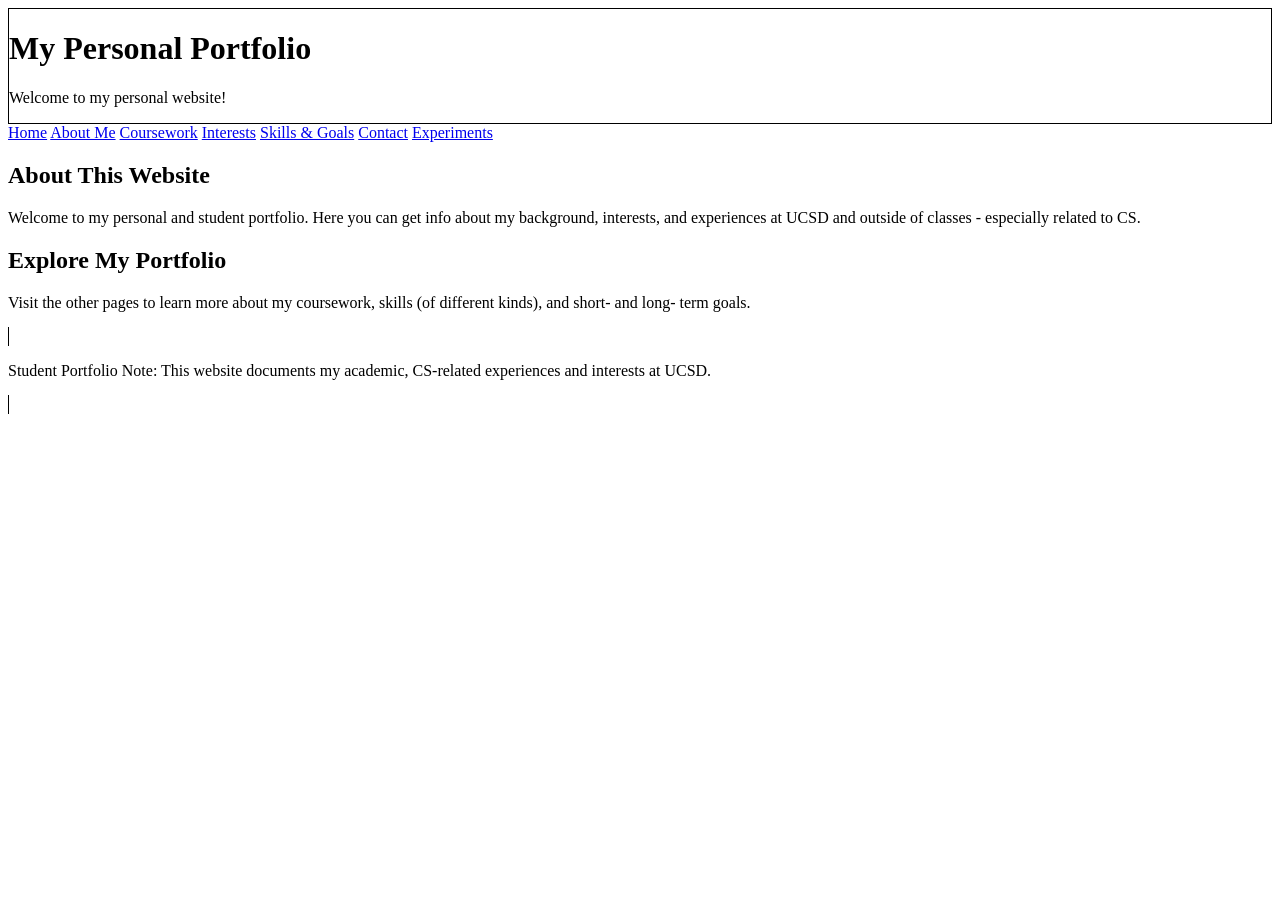
==== index.html @ 02f284f7 "Initial HW3 portfolio setup" ====
<!DOCTYPE html>
<html lang="en">
<head>
    <meta charset="UTF-8">
    <meta name="viewport" content="width=device-width, initial-scale=1.0">
    <title>My Personal Portfolio</title>
    <link rel="icon" href="favicon.svg" type="image/svg+xml">
    
<style>
    header {
        border: 1px solid black;
    }

    student-note {
        border: 1px solid black;
    }
</style>

</head>
<body>
<header>
    <h1>My Personal Portfolio</h1>
    <p>Welcome to my personal website!</p>
</header>
<nav>
    <a href="index.html">Home</a>
    <a href="about.html">About Me</a>
    <a href="coursework.html">Coursework</a>
    <a href="interests.html">Interests</a>
    <a href="skills.html">Skills &amp; Goals</a>
    <a href="contact.html">Contact</a>
    <a href="experiments.html">Experiments</a>
</nav>

<main>
<div>
    <section>
        <h2>About This Website</h2>
        <p>
            Welcome to my personal and student portfolio. 
            Here you can get info about my background,
            interests, and experiences at UCSD and outside of classes - especially related to <span title="Computer Science">CS</span>.
        </p>
    </section>
    <section>
        <h2>Explore My Portfolio</h2>
        <p>
            Visit the other pages to learn more about my
            coursework,  skills (of different kinds), and short- and long- term goals.
        </p>
    </section>
</div>

<student-note>
    <p>
        Student Portfolio Note: This website documents
        my academic, CS-related experiences and interests at UCSD.
    </p>
</student-note>

</main>


<hello-world></hello-world>

<script>
    class HelloWorld extends HTMLElement {
        connectedCallback() {
            console.log("Hello World!");
        }
    }

    customElements.define("hello-world", HelloWorld);
</script>
</body>
</html>
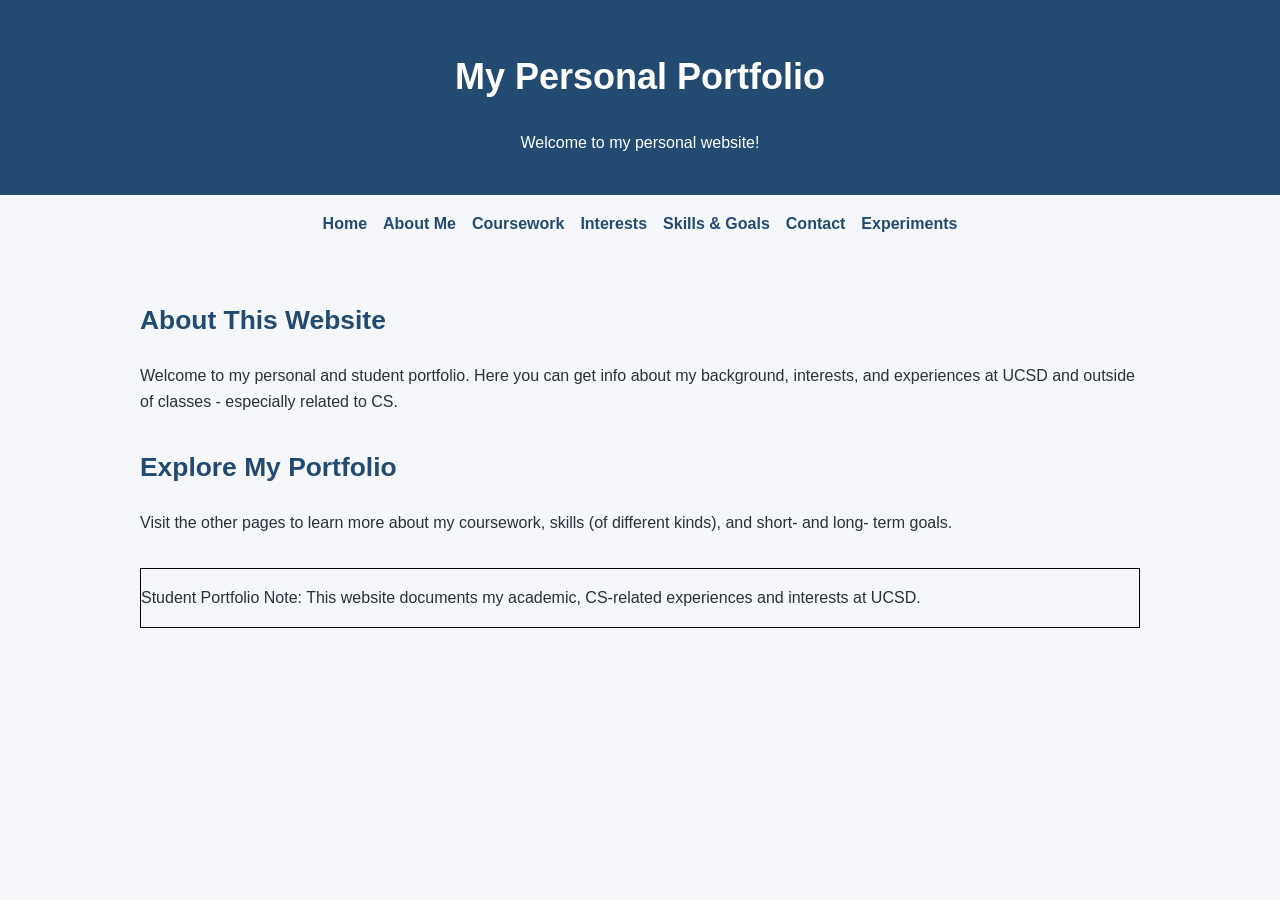
==== commit dd40063b: "Add shared portfolio styles" ====
--- a/index.html
+++ b/index.html
@@ -1,20 +1,12 @@
 <!DOCTYPE html>
 <html lang="en">
 <head>
+    <link rel="stylesheet" href="styles.css">
     <meta charset="UTF-8">
     <meta name="viewport" content="width=device-width, initial-scale=1.0">
     <title>My Personal Portfolio</title>
     <link rel="icon" href="favicon.svg" type="image/svg+xml">
     
-<style>
-    header {
-        border: 1px solid black;
-    }
-
-    student-note {
-        border: 1px solid black;
-    }
-</style>
 
 </head>
 <body>
--- a/styles.css
+++ b/styles.css
@@ -0,0 +1,66 @@
+:root {
+    --primary-color: #234a70;
+    --background-color: #f5f7fa;
+    --text-color: #263238;
+    --font-stack: Arial, Helvetica, sans-serif;
+    --content-width: 1000px;
+}
+body {
+    font-family: var(--font-stack);
+    color: var(--text-color);
+    background-color: var(--background-color);
+    line-height: 1.6;
+    margin: 0;
+}
+
+main {
+    max-width: var(--content-width);
+    margin: 0 auto;
+    padding: 1.5rem;
+}
+
+h1 {
+    font-size: 2.25rem;
+}
+
+h2 {
+    font-size: 1.65rem;
+    color: var(--primary-color);
+}
+
+h3 {
+    font-size: 1.25rem;
+}
+
+section {
+    margin-bottom: 2rem;
+}
+header {
+    background-color: var(--primary-color);
+    color: white;
+    padding: 1.5rem;
+    text-align: center;
+}
+
+nav {
+    display: flex;
+    flex-wrap: wrap;
+    justify-content: center;
+    gap: 1rem;
+    padding: 1rem;
+}
+
+nav a {
+    color: var(--primary-color);
+    text-decoration: none;
+    font-weight: bold;
+}
+
+student-note {
+    display: block;
+    border: 1px solid black;
+}
+
+button {
+    padding: 0.5em 1em;
+}
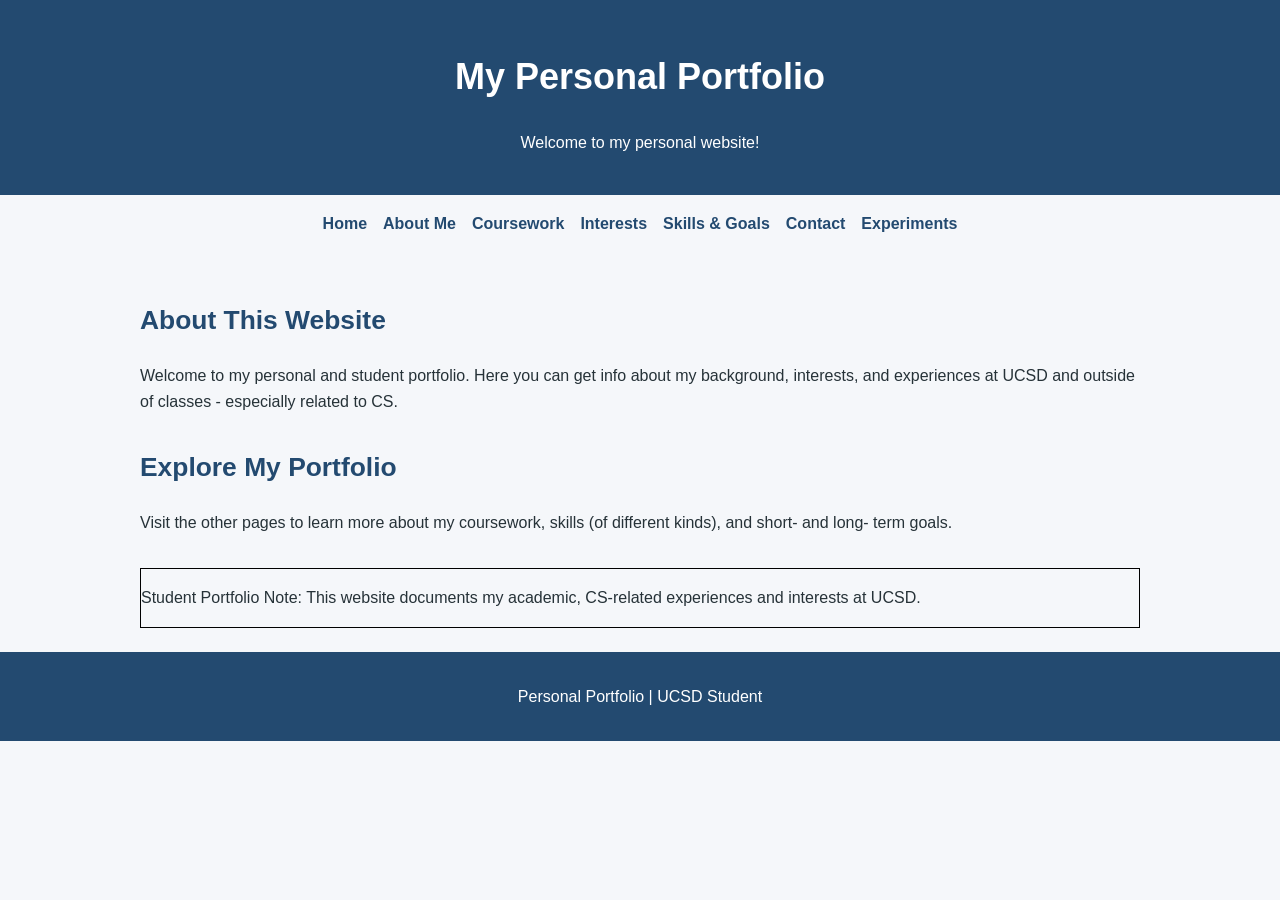
==== commit 970ddd28: "Complete HW3 portfolio styling and responsive design" ====
--- a/index.html
+++ b/index.html
@@ -51,7 +51,9 @@
 </student-note>
 
 </main>
-
+<footer>
+    <p>Personal Portfolio | UCSD Student</p>
+</footer>
 
 <hello-world></hello-world>
 
@@ -65,4 +67,5 @@
     customElements.define("hello-world", HelloWorld);
 </script>
 </body>
-</html>+</html>
+
--- a/styles.css
+++ b/styles.css
@@ -64,3 +64,83 @@
 button {
     padding: 0.5em 1em;
 }
+
+@media (max-width: 600px) {
+    nav {
+        flex-direction: column;
+        align-items: center;
+    }
+
+    nav a {
+        width: 100%;
+        text-align: center;
+        box-sizing: border-box;
+
+    }
+
+    header {
+        padding: 1rem;
+    }
+
+    main {
+        padding: 1rem;
+    }
+
+    h1 {
+        font-size: 1.75rem;
+    }
+
+    h2 {
+        font-size: 1.4rem;
+    }
+}
+
+/* Attribute selector: styles external links with an https URL. */
+a[href^="https://"] {
+    color: #1769aa;
+    text-decoration: underline;
+}
+
+/* Child combinator: styles sections that are direct children of main. */
+main > section {
+    padding: 1rem;
+    border-bottom: 1px solid #cccccc;
+}
+
+/* Descendant combinator: styles paragraphs anywhere inside a section. */
+section p {
+    margin-bottom: 1rem;
+}
+
+/* Hover effect for navigation links */
+nav a:hover {
+    color: #b45309;
+    text-decoration: underline;
+}
+
+/* Visible keyboard focus for interactive elements */
+a:focus,
+button:focus,
+input:focus,
+textarea:focus {
+    outline: 3px solid #b45309;
+    outline-offset: 3px;
+}
+
+/* Consistent footer styling across portfolio pages */
+footer {
+    background-color: var(--primary-color);
+    color: white;
+    text-align: center;
+    padding: 1rem;
+}
+
+/* Style the contact form notice without overlapping the form. */
+aside {
+    margin: 1rem auto;
+    padding: 1rem;
+    max-width: 90%;
+    box-sizing: border-box;
+    border: 2px solid var(--primary-color);
+    background-color: white;
+}
